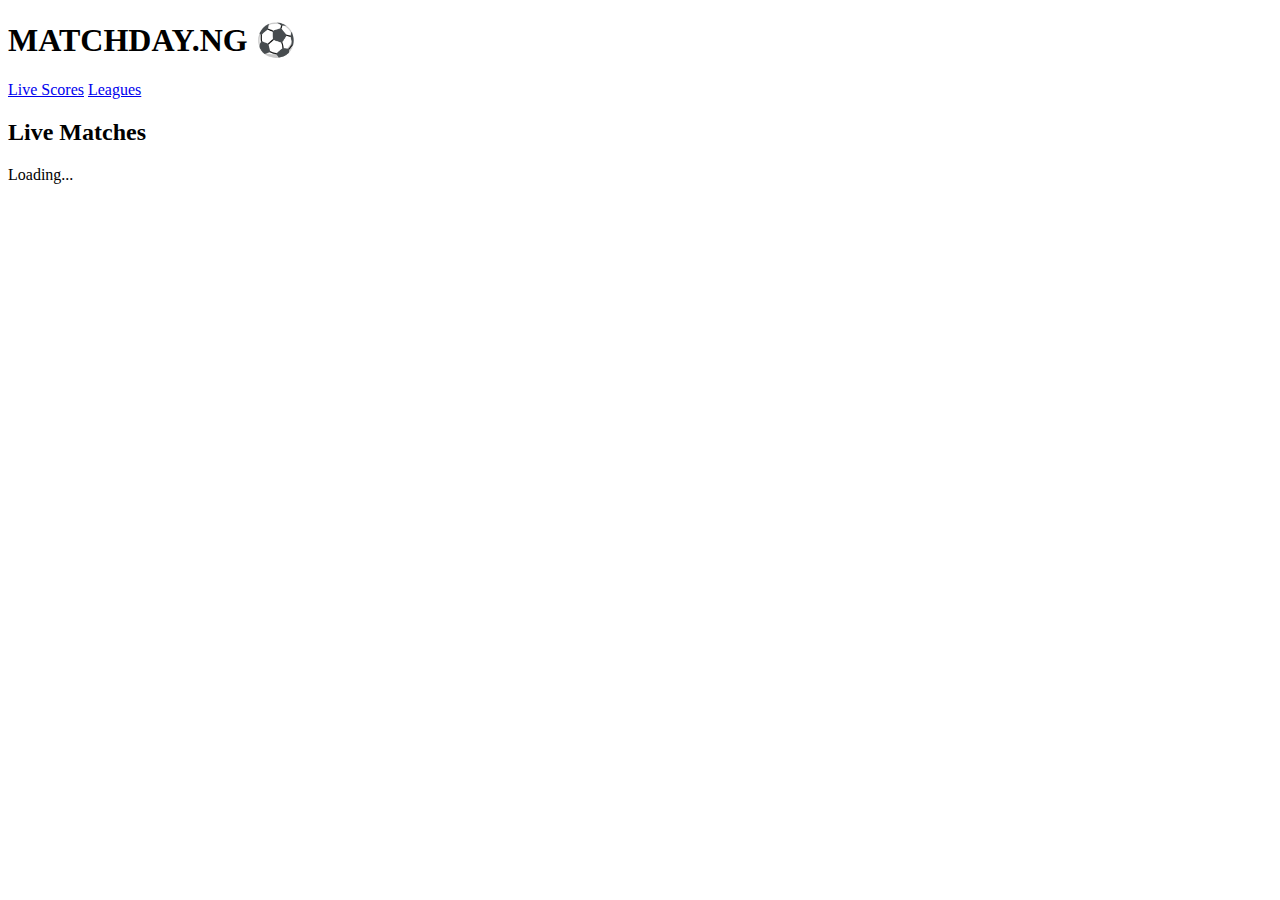
==== index.html @ 25adbca2 "Add files via upload" ====
<!DOCTYPE html>
<html lang="en">
<head>
    <meta charset="UTF-8">
    <meta name="viewport" content="width=device-width, initial-scale=1.0">
    <title>MATCHDAY.NG - Live Scores</title>
    <link rel="stylesheet" href="assets/styles.css">
</head>
<body>

    <header>
        <h1>MATCHDAY.NG ⚽</h1>
        <nav>
            <a href="index.html">Live Scores</a>
            <a href="pages/leagues.html">Leagues</a>
        </nav>
    </header>

    <main>
        <h2>Live Matches</h2>
        <div id="liveScores">Loading...</div>
    </main>

    <script src="assets/script.js"></script>
</body>
</html>
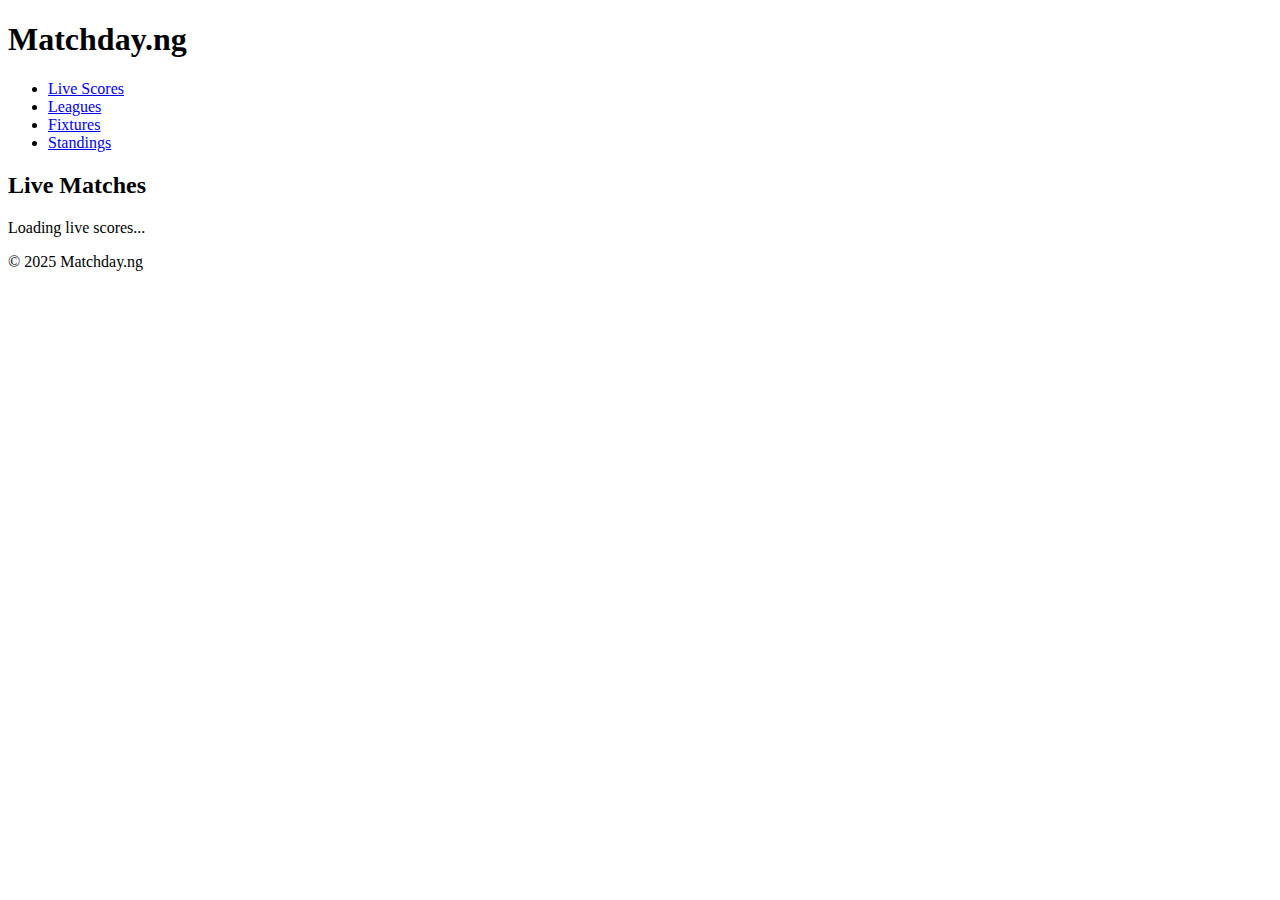
==== commit ea2b1a49: "Update index.html" ====
--- a/index.html
+++ b/index.html
@@ -1,26 +1,36 @@
 <!DOCTYPE html>
 <html lang="en">
 <head>
-    <meta charset="UTF-8">
-    <meta name="viewport" content="width=device-width, initial-scale=1.0">
-    <title>MATCHDAY.NG - Live Scores</title>
-    <link rel="stylesheet" href="assets/styles.css">
+  <meta charset="UTF-8">
+  <meta name="viewport" content="width=device-width, initial-scale=1.0">
+  <title>Matchday.ng - Live Soccer Scores</title>
+  <link rel="stylesheet" href="assets/styles.css">
+  <script defer src="assets/script.js"></script>
 </head>
 <body>
-
-    <header>
-        <h1>MATCHDAY.NG ⚽</h1>
-        <nav>
-            <a href="index.html">Live Scores</a>
-            <a href="pages/leagues.html">Leagues</a>
-        </nav>
-    </header>
-
-    <main>
-        <h2>Live Matches</h2>
-        <div id="liveScores">Loading...</div>
-    </main>
-
-    <script src="assets/script.js"></script>
+  <header>
+    <div class="logo">
+      <h1>Matchday.ng</h1>
+    </div>
+    <nav>
+      <ul>
+        <li><a href="index.html" class="active">Live Scores</a></li>
+        <li><a href="pages/leagues.html">Leagues</a></li>
+        <li><a href="pages/fixtures.html">Fixtures</a></li>
+        <li><a href="pages/standings.html">Standings</a></li>
+      </ul>
+    </nav>
+  </header>
+  <main>
+    <section class="live-scores">
+      <h2>Live Matches</h2>
+      <div id="scores-container">
+        Loading live scores...
+      </div>
+    </section>
+  </main>
+  <footer>
+    <p>&copy; 2025 Matchday.ng</p>
+  </footer>
 </body>
 </html>
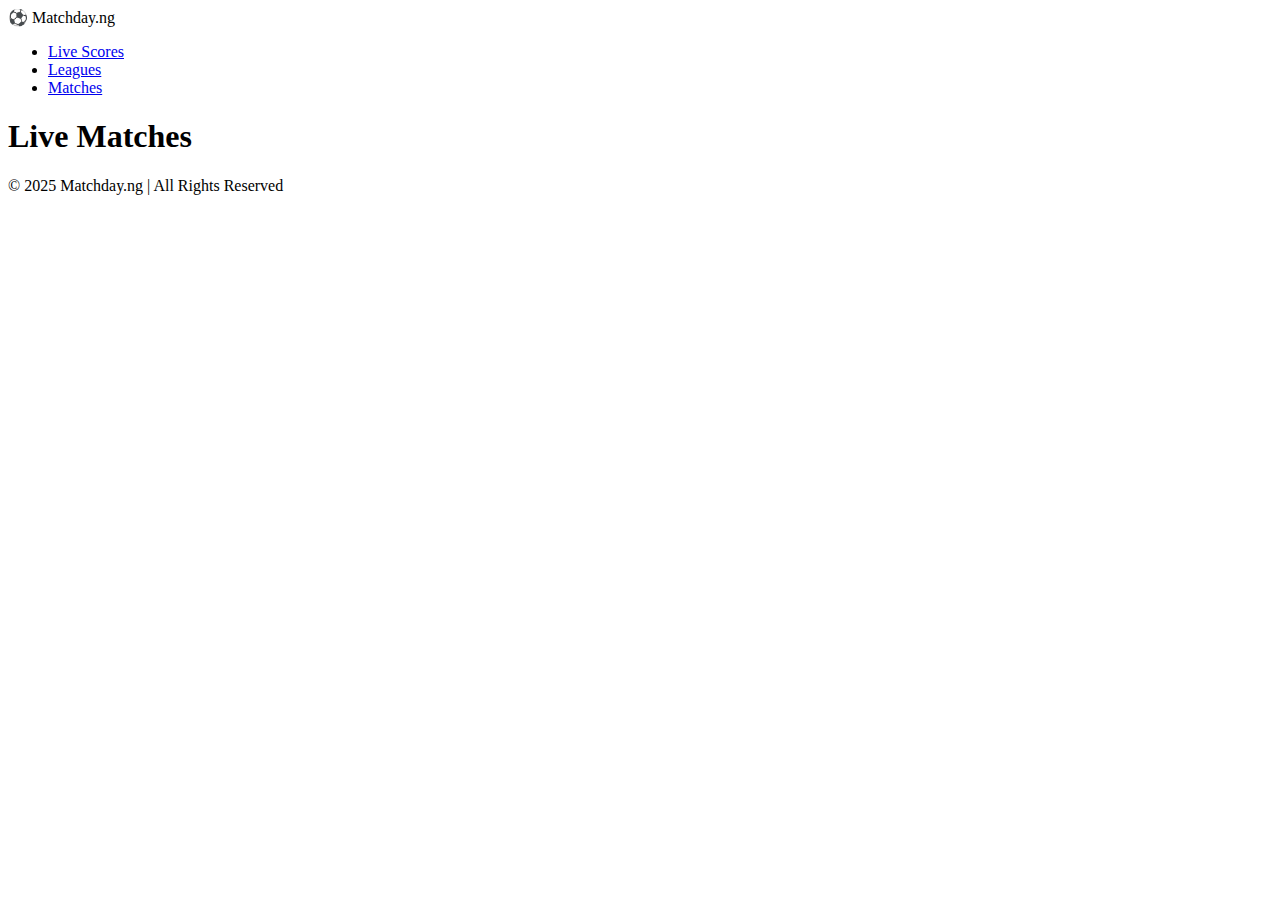
==== commit 3bba55c0: "Update index.html" ====
--- a/index.html
+++ b/index.html
@@ -1,36 +1,36 @@
 <!DOCTYPE html>
 <html lang="en">
 <head>
-  <meta charset="UTF-8">
-  <meta name="viewport" content="width=device-width, initial-scale=1.0">
-  <title>Matchday.ng - Live Soccer Scores</title>
-  <link rel="stylesheet" href="assets/styles.css">
-  <script defer src="assets/script.js"></script>
+    <meta charset="UTF-8">
+    <meta name="viewport" content="width=device-width, initial-scale=1.0">
+    <title>Matchday.ng - Live Scores</title>
+    <link rel="stylesheet" href="styles.css">
+    <script defer src="script.js"></script>
 </head>
 <body>
-  <header>
-    <div class="logo">
-      <h1>Matchday.ng</h1>
-    </div>
-    <nav>
-      <ul>
-        <li><a href="index.html" class="active">Live Scores</a></li>
-        <li><a href="pages/leagues.html">Leagues</a></li>
-        <li><a href="pages/fixtures.html">Fixtures</a></li>
-        <li><a href="pages/standings.html">Standings</a></li>
-      </ul>
-    </nav>
-  </header>
-  <main>
-    <section class="live-scores">
-      <h2>Live Matches</h2>
-      <div id="scores-container">
-        Loading live scores...
-      </div>
-    </section>
-  </main>
-  <footer>
-    <p>&copy; 2025 Matchday.ng</p>
-  </footer>
+
+    <!-- Header -->
+    <header>
+        <div class="logo">⚽ Matchday.ng</div>
+        <nav>
+            <ul>
+                <li><a href="#">Live Scores</a></li>
+                <li><a href="#">Leagues</a></li>
+                <li><a href="#">Matches</a></li>
+            </ul>
+        </nav>
+    </header>
+
+    <!-- Live Scores Section -->
+    <main>
+        <h1>Live Matches</h1>
+        <div id="matches-container"></div>
+    </main>
+
+    <!-- Footer -->
+    <footer>
+        <p>© 2025 Matchday.ng | All Rights Reserved</p>
+    </footer>
+
 </body>
 </html>
